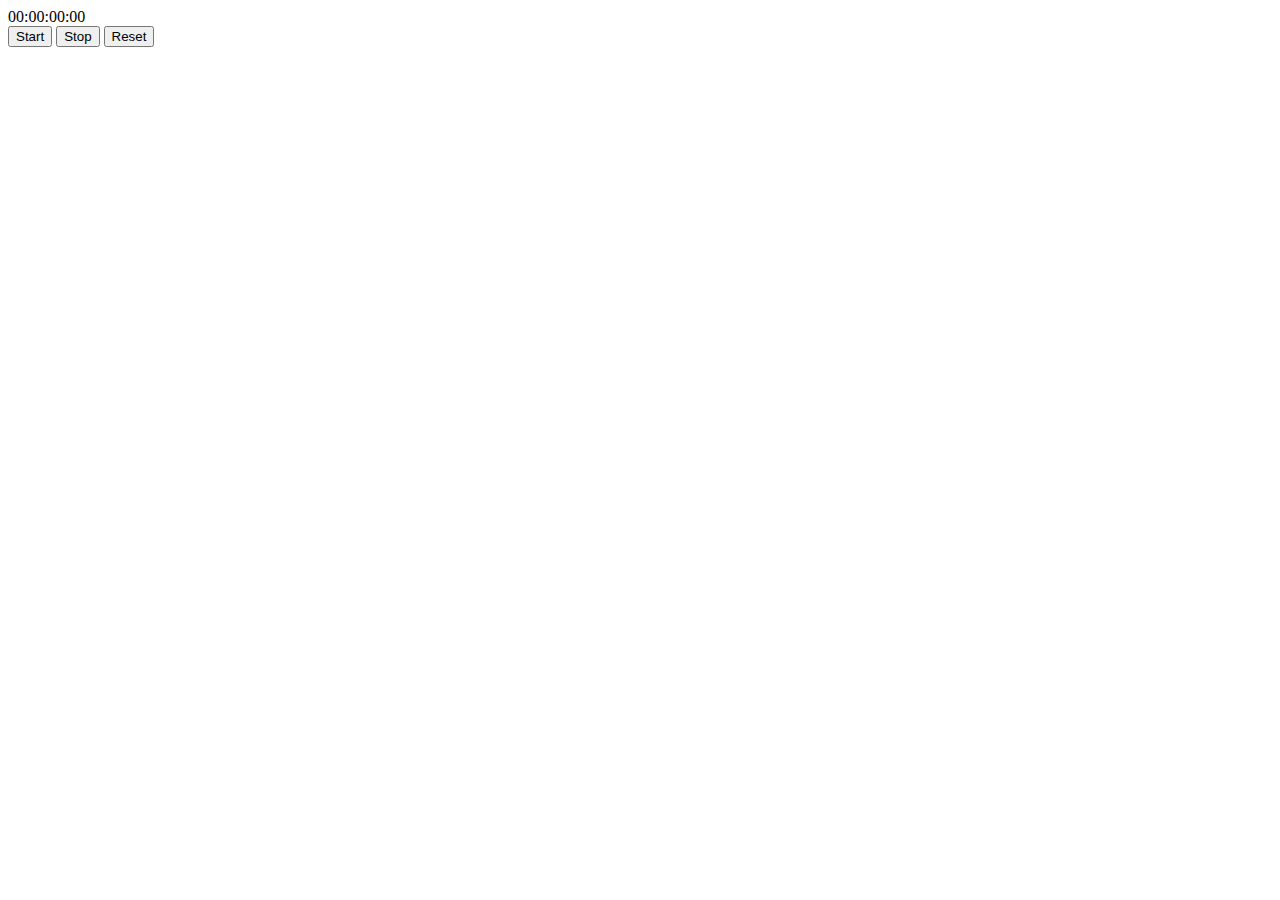
==== stopwatch/index.html @ 2da1ce8c "first commit" ====
<!DOCTYPE html>
<html lang="en">
<head>
    <meta charset="UTF-8">
    <meta http-equiv="X-UA-Compatible" content="IE=edge">
    <meta name="viewport" content="width=device-width, initial-scale=1.0">
    <title>stopwatch</title>
    <!--css link-->
    <link rel="stylesheet" href="style.css">
</head>
<body>
    <!--creating the basic structure of stopwatch-->
    <div class="container">
        <div class="DisplayTimer">
            00:00:00:00
        </div>
        <!--button section-->
        <div class="buttons">
            <button id="startBtn">Start</button>
            <button id="stopBtn">Stop</button>
            <button id="resetBtn">Reset</button>
        </div>
    </div>
    <!--script link-->
    <script src="script.js"></script>
</body>
</html>
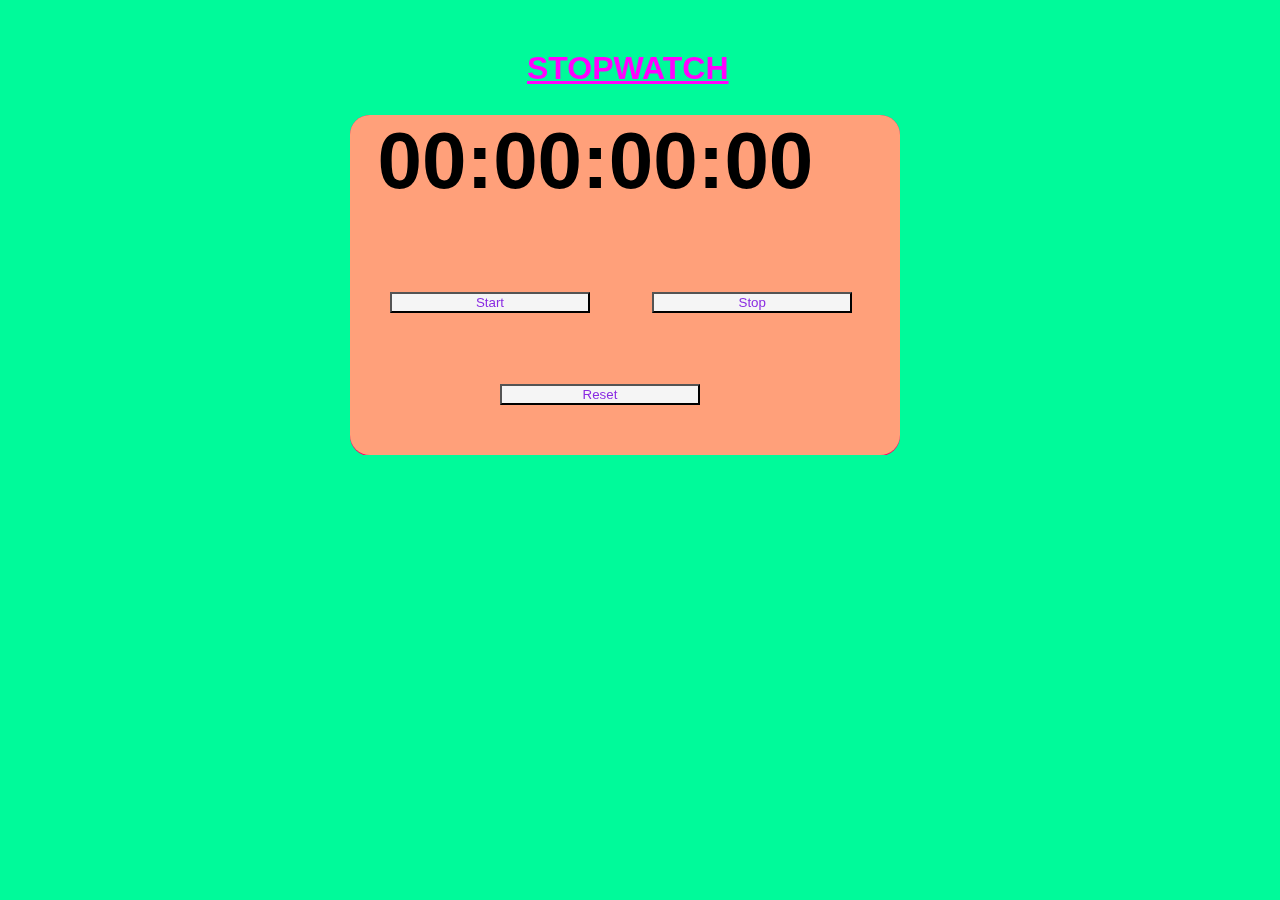
==== commit a29a7d4f: "font add" ====
--- a/stopwatch/index.html
+++ b/stopwatch/index.html
@@ -10,6 +10,7 @@
 </head>
 <body>
     <!--creating the basic structure of stopwatch-->
+    <h1><u>STOPWATCH</u></h1>
     <div class="container">
         <div class="DisplayTimer">
             00:00:00:00
@@ -18,7 +19,7 @@
         <div class="buttons">
             <button id="startBtn">Start</button>
             <button id="stopBtn">Stop</button>
-            <button id="resetBtn">Reset</button>
+            <span><button id="resetBtn">Reset</button></span>
         </div>
     </div>
     <!--script link-->
--- a/stopwatch/style.css
+++ b/stopwatch/style.css
@@ -0,0 +1,51 @@
+*{
+    box-sizing: border-box;
+    font-family: 'Trebuchet MS', 'Lucida Sans Unicode', 'Lucida Grande', 'Lucida Sans', Arial, sans-serif;
+}
+body{
+    background-color:mediumspringgreen;
+    margin: 8px;
+    margin-top:50px;
+    margin-left:350px;
+    margin-bottom:100px;
+    
+}
+.container{
+    background-color:lightsalmon;
+    width:550px;
+    height:300;
+    font-size:500%;
+    font-weight: 600;  
+    border-radius:20px;
+    backdrop-filter:invert(100%)
+}
+div button{
+    width:200px;
+    height:80%;
+    margin-left:40px;
+    cursor: pointer;
+}
+div span button{
+    margin-left:150px;
+    margin-bottom: 50px;
+}
+.DisplayTimer{
+    
+    margin:5%;
+}
+div span button:hover{
+    background-color: chartreuse;
+    color:white;
+}
+div button{
+    background-color:whitesmoke;
+    color:blueviolet;
+}
+div button:hover{
+    background-color:rgb(152, 152, 252);
+    color:aqua;
+}
+body h1 u{
+    margin-left:177px;
+    color:fuchsia
+}